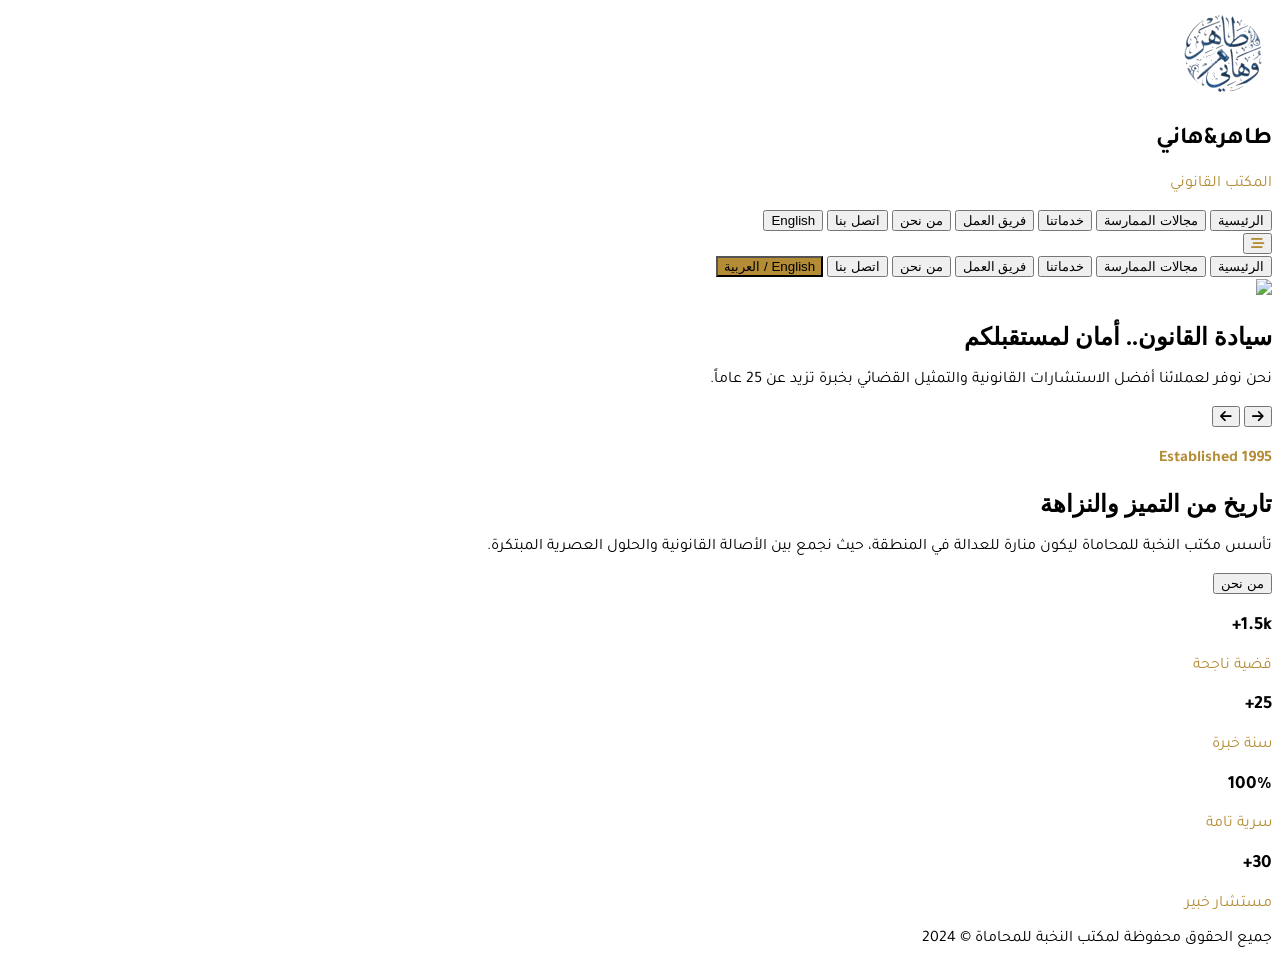
==== index.html @ 589d196d "test-v1 build navbar build website pages" ====
<!doctype html>
<html lang="ar" dir="rtl">
  <head>
    <meta charset="UTF-8" />
    <meta name="viewport" content="width=device-width, initial-scale=1.0" />
    <title>مكتب النخبة للمحاماة</title>
    <script src="https://cdn.tailwindcss.com"></script>
    <link
      rel="stylesheet"
      href="https://cdnjs.cloudflare.com/ajax/libs/font-awesome/6.5.1/css/all.min.css"
    />
    <link
      href="https://fonts.googleapis.com/css2?family=Tajawal:wght@400;700&display=swap"
      rel="stylesheet"
    />
    <link rel="stylesheet" href="style.css" />
  </head>
  <body class="bg-[#fdfcfb] text-slate-900">
    <nav
      class="fixed w-full z-[1000] py-4 bg-white border-b-2 border-[#b48c36] shadow-lg"
    >
      <div class="max-w-7xl mx-auto px-6 flex justify-between items-center">
        <div class="flex items-center gap-3">
          <img src="./img/logo.png" alt="Logo" class="h-10 w-auto" />
          <div class="leading-none">
            <h1
              class="text-[#0f172a] text-xl font-extrabold uppercase tracking-tight"
              data-i18n="logo"
            >
              طاهر&هاني
            </h1>
            <p
              class="text-gold text-[9px] uppercase tracking-[0.2em] font-bold mt-1"
              data-i18n="logo-2"
            >
              المكتب القانوني
            </p>
          </div>
        </div>

        <div
          class="hidden lg:flex items-center gap-8 text-xs font-bold uppercase tracking-widest"
        >
          <button onclick="loadPage('home')" data-i18n="m-home">
            الرئيسية
          </button>
          <button onclick="loadPage('areas')" data-i18n="m-Areas">
            المجالات
          </button>
          <button onclick="loadPage('services')" data-i18n="m-services">
            خدماتنا
          </button>
          <button onclick="loadPage('team')" data-i18n="m-team">الفريق</button>
          <button onclick="loadPage('about')" data-i18n="m-about">
            من نحن
          </button>
          <button onclick="loadPage('contact')" data-i18n="m-contact">
            اتصل بنا
          </button>
          <button
            onclick="toggleLanguage()"
            id="lang-btn"
            class="bg-[#b48c36] text-white px-4 py-1 rounded"
          >
            English
          </button>
        </div>

        <button
          onclick="toggleMobileMenu()"
          class="lg:hidden text-gold text-2xl"
        >
          <i class="fas fa-bars-staggered"></i>
        </button>
      </div>

      <div
        id="mobile-menu"
        class="hidden lg:hidden bg-white border-t border-gold/20 flex flex-col p-6 gap-4 shadow-2xl"
      >
        <button
          onclick="
            loadPage('home');
            toggleMobileMenu();
          "
          class="text-start font-bold"
          data-i18n="m-home"
        >
          الرئيسية
        </button>
        <button
          onclick="
            loadPage('areas');
            toggleMobileMenu();
          "
          class="text-start font-bold"
          data-i18n="m-Areas"
        >
          المجالات
        </button>
        <button
          onclick="
            loadPage('services');
            toggleMobileMenu();
          "
          class="text-start font-bold"
          data-i18n="m-services"
        >
          خدماتنا
        </button>
        <button
          onclick="
            loadPage('team');
            toggleMobileMenu();
          "
          class="text-start font-bold"
          data-i18n="m-team"
        >
          فريق العمل
        </button>
        <button
          onclick="
            loadPage('about');
            toggleMobileMenu();
          "
          class="text-start font-bold"
          data-i18n="m-about"
        >
          من نحن
        </button>
        <button
          onclick="
            loadPage('contact');
            toggleMobileMenu();
          "
          class="text-start font-bold"
          data-i18n="m-contact"
        >
          اتصل بنا
        </button>

        <button
          onclick="
            toggleLanguage();
            toggleMobileMenu();
          "
          class="bg-gold text-white py-2 rounded mt-2"
        >
          English / العربية
        </button>
      </div>
    </nav>

    <main id="content-area" class="pt-20"></main>

    <footer class="bg-[#0f172a] py-12 text-center text-slate-500 text-[10px]">
      <p data-i18n="footer-copy">
        &copy; 2024 ELITE LAW FIRM. ALL RIGHTS RESERVED.
      </p>
    </footer>

    <script src="main.js"></script>
  </body>
</html>
---- style.css ----
:root {
            --navy: #0f172a;
            --gold: #b48c36;
            --gold-light: #d4af37;
            --cream: #fdfcfb;
        }

        [lang="ar"] { font-family: 'Tajawal', sans-serif; }
        [lang="en"] { font-family: 'Inter', sans-serif; }
        .serif-title { font-family: 'Amiri', serif; }
        [lang="en"] .serif-title { font-family: 'Playfair Display', serif; }

        .bg-navy { background-color: var(--navy); }
        .text-gold { color: var(--gold); }
        .bg-gold { background-color: var(--gold); }
        
        /* Navbar Navy & Gold Style */
        #main-nav {
            background-color: #fff;
            border-bottom: 2px solid var(--gold);
        }

        /* Carousel */
        .carousel-item { display: none; animation: slideEffect 1s ease; }
        .carousel-item.active { display: block; }
        @keyframes slideEffect { from { opacity: 0.5; } to { opacity: 1; } }

        /* SPA Logic */
        .page-content { display: none; }
        .page-content.active { display: block; animation: fadeIn 0.6s ease; }
        @keyframes fadeIn { from { opacity: 0; transform: translateY(10px); } to { opacity: 1; transform: translateY(0); } }

        /* Accordion (As requested in image) */
        .accordion-item { border-bottom: 1px solid #111; padding: 1.5rem 0; }
        .accordion-header { cursor: pointer; display: flex; justify-content: space-between; align-items: center; }
        .accordion-content { 
            max-height: 0; 
            overflow: hidden; 
            transition: max-height 0.6s cubic-bezier(0, 1, 0, 1); 
            color: #4b5563;
            line-height: 1.8;
            font-size: 1.125rem;
        }
        .accordion-item.active .accordion-content { max-height: 1000px; transition: max-height 1s ease-in; margin-top: 1rem; }
        .accordion-item.active .chevron { transform: rotate(180deg); }

        .gold-button {
            background: linear-gradient(135deg, var(--gold) 0%, var(--gold-light) 100%);
            color: var(--navy);
            transition: all 0.3s ease;
        }
        .gold-button:hover { transform: translateY(-2px); box-shadow: 0 10px 20px rgba(180, 140, 54, 0.3); }
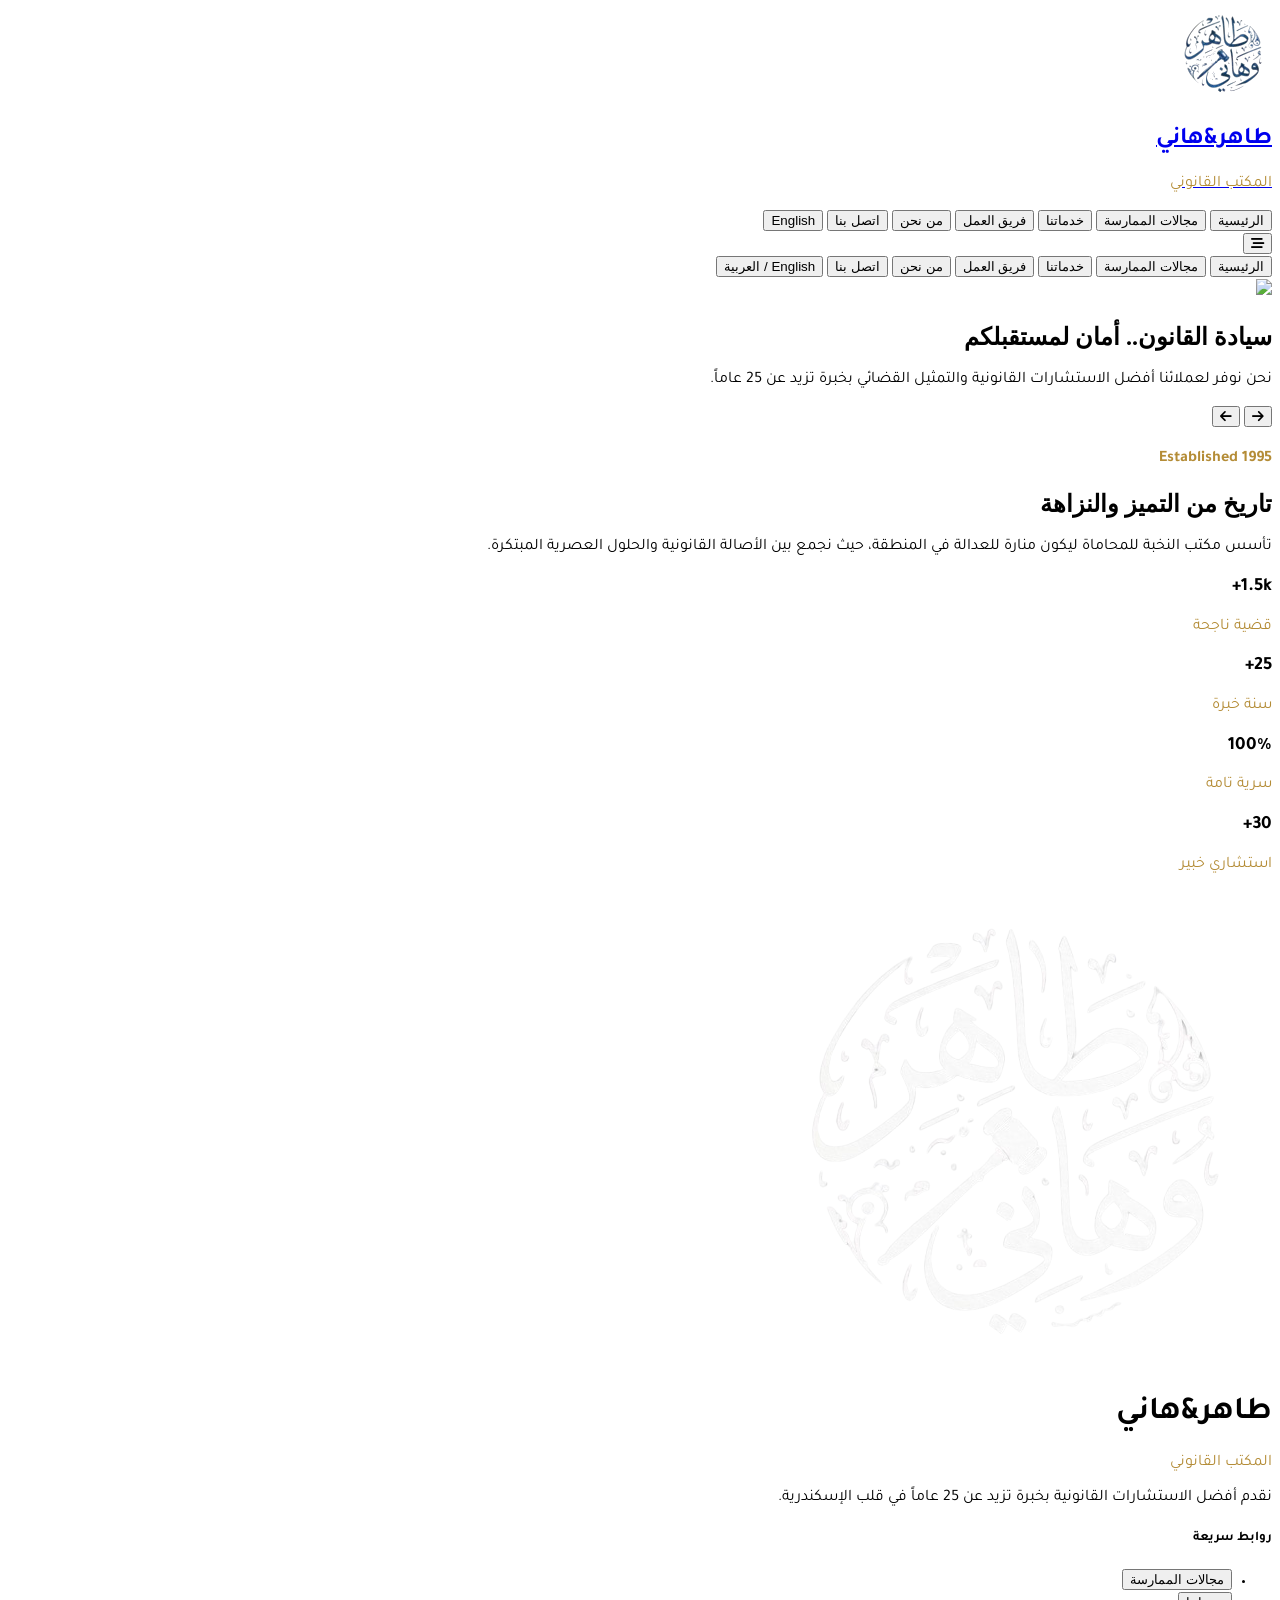
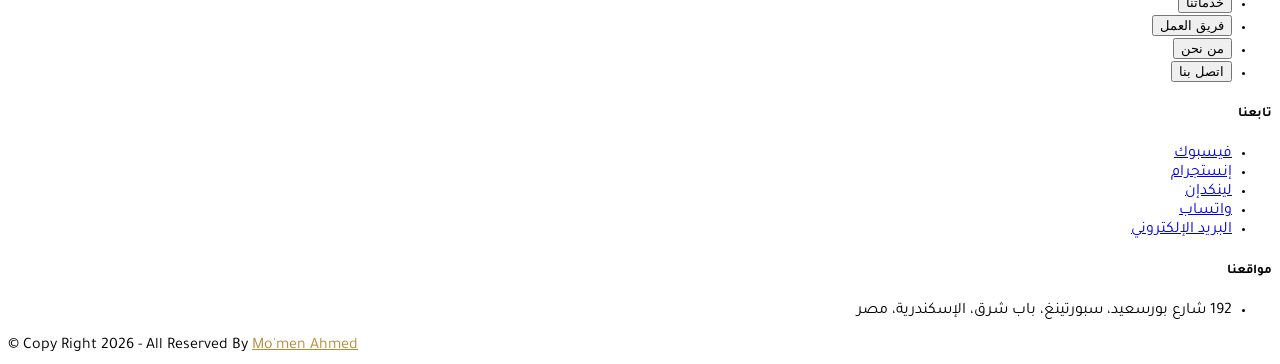
==== commit 55284166: "update-test" ====
--- a/index.html
+++ b/index.html
@@ -15,29 +15,31 @@
     />
     <link rel="stylesheet" href="style.css" />
   </head>
+
   <body class="bg-[#fdfcfb] text-slate-900">
     <nav
-      class="fixed w-full z-[1000] py-4 bg-white border-b-2 border-[#b48c36] shadow-lg"
+      class="fixed w-full z-[1000] py-4 bg-white border-b-2 border-[#001f3f] shadow-lg"
     >
       <div class="max-w-7xl mx-auto px-6 flex justify-between items-center">
-        <div class="flex items-center gap-3">
-          <img src="./img/logo.png" alt="Logo" class="h-10 w-auto" />
-          <div class="leading-none">
-            <h1
-              class="text-[#0f172a] text-xl font-extrabold uppercase tracking-tight"
-              data-i18n="logo"
-            >
-              طاهر&هاني
-            </h1>
-            <p
-              class="text-gold text-[9px] uppercase tracking-[0.2em] font-bold mt-1"
-              data-i18n="logo-2"
-            >
-              المكتب القانوني
-            </p>
+        <a href="/" class="flex items-center gap-3">
+          <div class="flex items-center gap-3">
+            <img src="./img/logo.png" alt="Logo" class="h-[60px] w-auto" />
+            <div class="leading-none">
+              <h1
+                class="text-[#0f172a] text-xl font-extrabold uppercase tracking-tight"
+                data-i18n="logo"
+              >
+                طاهر&هاني
+              </h1>
+              <p
+                class="text-gold text-[9px] uppercase tracking-[0.2em] font-bold mt-1"
+                data-i18n="logo-2"
+              >
+                المكتب القانوني
+              </p>
+            </div>
           </div>
-        </div>
-
+        </a>
         <div
           class="hidden lg:flex items-center gap-8 text-xs font-bold uppercase tracking-widest"
         >
@@ -60,7 +62,7 @@
           <button
             onclick="toggleLanguage()"
             id="lang-btn"
-            class="bg-[#b48c36] text-white px-4 py-1 rounded"
+            class="bg-[#001f3f] text-white px-3 py-2 rounded-md text-md font-semibold hover:bg-white hover:text-[#001f3f] border-2 border-[#001f3f] transition-all duration-300"
           >
             English
           </button>
@@ -68,7 +70,7 @@
 
         <button
           onclick="toggleMobileMenu()"
-          class="lg:hidden text-gold text-2xl"
+          class="lg:hidden text-[#001f3f] text-2xl"
         >
           <i class="fas fa-bars-staggered"></i>
         </button>
@@ -144,7 +146,7 @@
             toggleLanguage();
             toggleMobileMenu();
           "
-          class="bg-gold text-white py-2 rounded mt-2"
+          class="bg-[#001f3f] text-white py-2 rounded mt-2"
         >
           English / العربية
         </button>
@@ -153,10 +155,177 @@
 
     <main id="content-area" class="pt-20"></main>
 
-    <footer class="bg-[#0f172a] py-12 text-center text-slate-500 text-[10px]">
-      <p data-i18n="footer-copy">
-        &copy; 2024 ELITE LAW FIRM. ALL RIGHTS RESERVED.
-      </p>
+    <!-- <footer class="bg-[#0f172a] py-8 text-center text-white text-[20px]">
+      <span data-i18n="footer-copy-text"
+        >© Copy Right 2026 - All Reserved By</span
+      >
+
+      <a
+        href="https://www.momenahmed.com"
+        target="_blank"
+        rel="noopener noreferrer"
+        class="text-gold font-bold underline cursor-pointer"
+      >
+        Mo'men Ahmed
+      </a>
+    </footer> -->
+
+    <footer
+      class="bg-[#001f3f] text-white shadow-[0_-3px_10px_rgba(0,0,0,0.2)]"
+    >
+      <div
+        class="max-w-7xl mx-auto px-5 pt-10 pb-16 grid grid-cols-2 md:grid-cols-4 gap-10"
+      >
+        <div class="space-y-4">
+          <div class="flex items-center gap-3">
+            <img src="./img/logo-foot.png" alt="Logo" class="h-10 w-auto" />
+            <div class="leading-none">
+              <h1
+                class="text-[#fff] text-xl font-extrabold uppercase tracking-tight"
+                data-i18n="logo"
+              >
+                طاهر&هاني
+              </h1>
+              <p
+                class="text-gold text-[9px] uppercase tracking-[0.2em] font-bold mt-1"
+                data-i18n="logo-2"
+              >
+                المكتب القانوني
+              </p>
+            </div>
+          </div>
+          <p class="text-gray-300 md:ml-3" data-i18n="f-brand-desc">
+            Taste the finest coffee, freshly roasted for you.
+          </p>
+        </div>
+
+        <div>
+          <h5 class="text-xl font-semibold mb-4" data-i18n="f-links-title">
+            Quick Links
+          </h5>
+          <ul class="space-y-2">
+            <li>
+              <button onclick="loadPage('areas')" data-i18n="m-Areas">
+                المجالات
+              </button>
+            </li>
+            <li>
+              <button onclick="loadPage('services')" data-i18n="m-services">
+                خدماتنا
+              </button>
+            </li>
+            <li>
+              <button onclick="loadPage('team')" data-i18n="m-team">
+                الفريق
+              </button>
+            </li>
+            <li>
+              <button onclick="loadPage('about')" data-i18n="m-about">
+                من نحن
+              </button>
+            </li>
+            <li>
+              <button onclick="loadPage('contact')" data-i18n="m-contact">
+                اتصل بنا
+              </button>
+            </li>
+          </ul>
+        </div>
+
+        <div>
+          <h5 class="text-xl font-semibold mb-4" data-i18n="f-follow-title">
+            Follow Us
+          </h5>
+          <ul class="space-y-2">
+            <li>
+              <a
+                href="https://www.facebook.com/people/TAHER-HANY-Law-firm/61585816301440/"
+                target="_blank"
+                class="flex items-center gap-2 hover:text-blue-400 transition-colors"
+                data-i18n="f-follow-title-fb"
+              >
+                <span>Facebook</span>
+              </a>
+            </li>
+            <li>
+              <a
+                href="https://www.instagram.com/blancocafeandplaystion/"
+                target="_blank"
+                class="flex items-center gap-2 hover:text-pink-400 transition-colors"
+                data-i18n="f-follow-title-in"
+              >
+                <span>Instagram</span>
+              </a>
+            </li>
+            <li>
+              <a
+                href="https://www.linkedin.com/in/mohamed-hany-54b045147/"
+                target="_blank"
+                class="flex items-center gap-2 hover:text-blue-400 transition-colors"
+                data-i18n="f-follow-title-linkedin"
+              >
+                <span>LinkedIn</span>
+              </a>
+            </li>
+            <li>
+              <a
+                href="https://wa.me/201208636227"
+                target="_blank"
+                class="flex items-center gap-2 hover:text-green-500 transition-colors"
+                data-i18n="f-follow-title-whatsapp"
+              >
+                <span>WhatsApp</span>
+              </a>
+            </li>
+            <li>
+              <a
+                href="mailto:info@taher-hanylawfirm.com"
+                target="_blank"
+                class="flex items-center gap-2 hover:text-gray-400 transition-colors"
+                data-i18n="f-follow-title-email"
+              >
+                <span>Email</span>
+              </a>
+            </li>
+          </ul>
+        </div>
+
+        <div>
+          <h5
+            class="text-xl font-semibold mb-4 uppercase"
+            data-i18n="f-location-title"
+          >
+            Alexandria
+          </h5>
+          <ul class="space-y-2">
+            <li>
+              <a
+                class="hover:text-blue-300 transition-colors"
+                data-i18n="f-location-area"
+              >
+                SMOUHA
+              </a>
+            </li>
+          </ul>
+        </div>
+      </div>
+
+      <div
+        class="bg-black/30 border-t border-white/10 py-4 text-white/80 text-sm"
+      >
+        <div class="flex items-center justify-center gap-2" dir="ltr">
+          <span>© Copy Right 2026 - All Reserved By</span>
+
+          <a
+            href="https://www.momenahmed.net"
+            target="_blank"
+            rel="noopener noreferrer"
+            class="text-gold font-bold underline cursor-pointer hover:text-white transition-colors"
+          >
+            Mo'men Ahmed
+          </a>
+        </div>
+      </div>
     </footer>
 
     <script src="main.js"></script>
--- a/style.css
+++ b/style.css
@@ -1,53 +1,126 @@
+:root {
+  --navy: #0f172a;
+  --gold: #b48c36;
+  --gold-light: #d4af37;
+  --cream: #fdfcfb;
+}
 
-        :root {
-            --navy: #0f172a;
-            --gold: #b48c36;
-            --gold-light: #d4af37;
-            --cream: #fdfcfb;
-        }
+[dir="rtl"] .rtl\:order-1 {
+  order: 1 !important;
+}
+[dir="rtl"] .rtl\:order-2 {
+  order: 2 !important;
+}
 
-        [lang="ar"] { font-family: 'Tajawal', sans-serif; }
-        [lang="en"] { font-family: 'Inter', sans-serif; }
-        .serif-title { font-family: 'Amiri', serif; }
-        [lang="en"] .serif-title { font-family: 'Playfair Display', serif; }
+[lang="ar"] {
+  font-family: "Tajawal", sans-serif;
+}
+[lang="en"] {
+  font-family: "Inter", sans-serif;
+}
+.serif-title {
+  font-family: "Amiri", serif;
+}
+[lang="en"] .serif-title {
+  font-family: "Playfair Display", serif;
+}
 
-        .bg-navy { background-color: var(--navy); }
-        .text-gold { color: var(--gold); }
-        .bg-gold { background-color: var(--gold); }
-        
-        /* Navbar Navy & Gold Style */
-        #main-nav {
-            background-color: #fff;
-            border-bottom: 2px solid var(--gold);
-        }
+.bg-navy {
+  background-color: var(--navy);
+}
+.text-gold {
+  color: var(--gold);
+}
+.bg-gold {
+  background-color: var(--gold);
+}
 
-        /* Carousel */
-        .carousel-item { display: none; animation: slideEffect 1s ease; }
-        .carousel-item.active { display: block; }
-        @keyframes slideEffect { from { opacity: 0.5; } to { opacity: 1; } }
+/* Navbar Navy & Gold Style */
+#main-nav {
+  background-color: #fff;
+  border-bottom: 2px solid var(--gold);
+}
 
-        /* SPA Logic */
-        .page-content { display: none; }
-        .page-content.active { display: block; animation: fadeIn 0.6s ease; }
-        @keyframes fadeIn { from { opacity: 0; transform: translateY(10px); } to { opacity: 1; transform: translateY(0); } }
+/* Carousel */
+.carousel-item {
+  display: none;
+  animation: slideEffect 1s ease;
+}
+.carousel-item.active {
+  display: block;
+}
+@keyframes slideEffect {
+  from {
+    opacity: 0.5;
+  }
+  to {
+    opacity: 1;
+  }
+}
 
-        /* Accordion (As requested in image) */
-        .accordion-item { border-bottom: 1px solid #111; padding: 1.5rem 0; }
-        .accordion-header { cursor: pointer; display: flex; justify-content: space-between; align-items: center; }
-        .accordion-content { 
-            max-height: 0; 
-            overflow: hidden; 
-            transition: max-height 0.6s cubic-bezier(0, 1, 0, 1); 
-            color: #4b5563;
-            line-height: 1.8;
-            font-size: 1.125rem;
-        }
-        .accordion-item.active .accordion-content { max-height: 1000px; transition: max-height 1s ease-in; margin-top: 1rem; }
-        .accordion-item.active .chevron { transform: rotate(180deg); }
+/* SPA Logic */
+.page-content {
+  display: none;
+}
+.page-content.active {
+  display: block;
+  animation: fadeIn 0.6s ease;
+}
+@keyframes fadeIn {
+  from {
+    opacity: 0;
+    transform: translateY(10px);
+  }
+  to {
+    opacity: 1;
+    transform: translateY(0);
+  }
+}
 
-        .gold-button {
-            background: linear-gradient(135deg, var(--gold) 0%, var(--gold-light) 100%);
-            color: var(--navy);
-            transition: all 0.3s ease;
-        }
-        .gold-button:hover { transform: translateY(-2px); box-shadow: 0 10px 20px rgba(180, 140, 54, 0.3); }
+/* Accordion (As requested in image) */
+.accordion-item {
+  border-bottom: 1px solid #111;
+  padding: 1.5rem 0;
+}
+.accordion-header {
+  cursor: pointer;
+  display: flex;
+  justify-content: space-between;
+  align-items: center;
+}
+.accordion-content {
+  max-height: 0;
+  overflow: hidden;
+  transition: max-height 0.6s cubic-bezier(0, 1, 0, 1);
+  color: #4b5563;
+  line-height: 1.8;
+  font-size: 1.125rem;
+}
+.accordion-item.active .accordion-content {
+  max-height: 1000px;
+  transition: max-height 1s ease-in;
+  margin-top: 1rem;
+}
+.accordion-item.active .chevron {
+  transform: rotate(180deg);
+}
+
+.gold-button {
+  background: linear-gradient(135deg, var(--gold) 0%, var(--gold-light) 100%);
+  color: var(--navy);
+  transition: all 0.3s ease;
+}
+.gold-button:hover {
+  transform: translateY(-2px);
+  box-shadow: 0 10px 20px rgba(180, 140, 54, 0.3);
+}
+.practice-card.expanded {
+  border-color: var(--gold);
+  box-shadow: 0 20px 40px rgba(0, 0, 0, 0.05);
+}
+.card-header {
+  transition: all 0.5s cubic-bezier(0.4, 0, 0.2, 1);
+}
+.card-details {
+  transition: all 0.5s ease-in-out;
+}
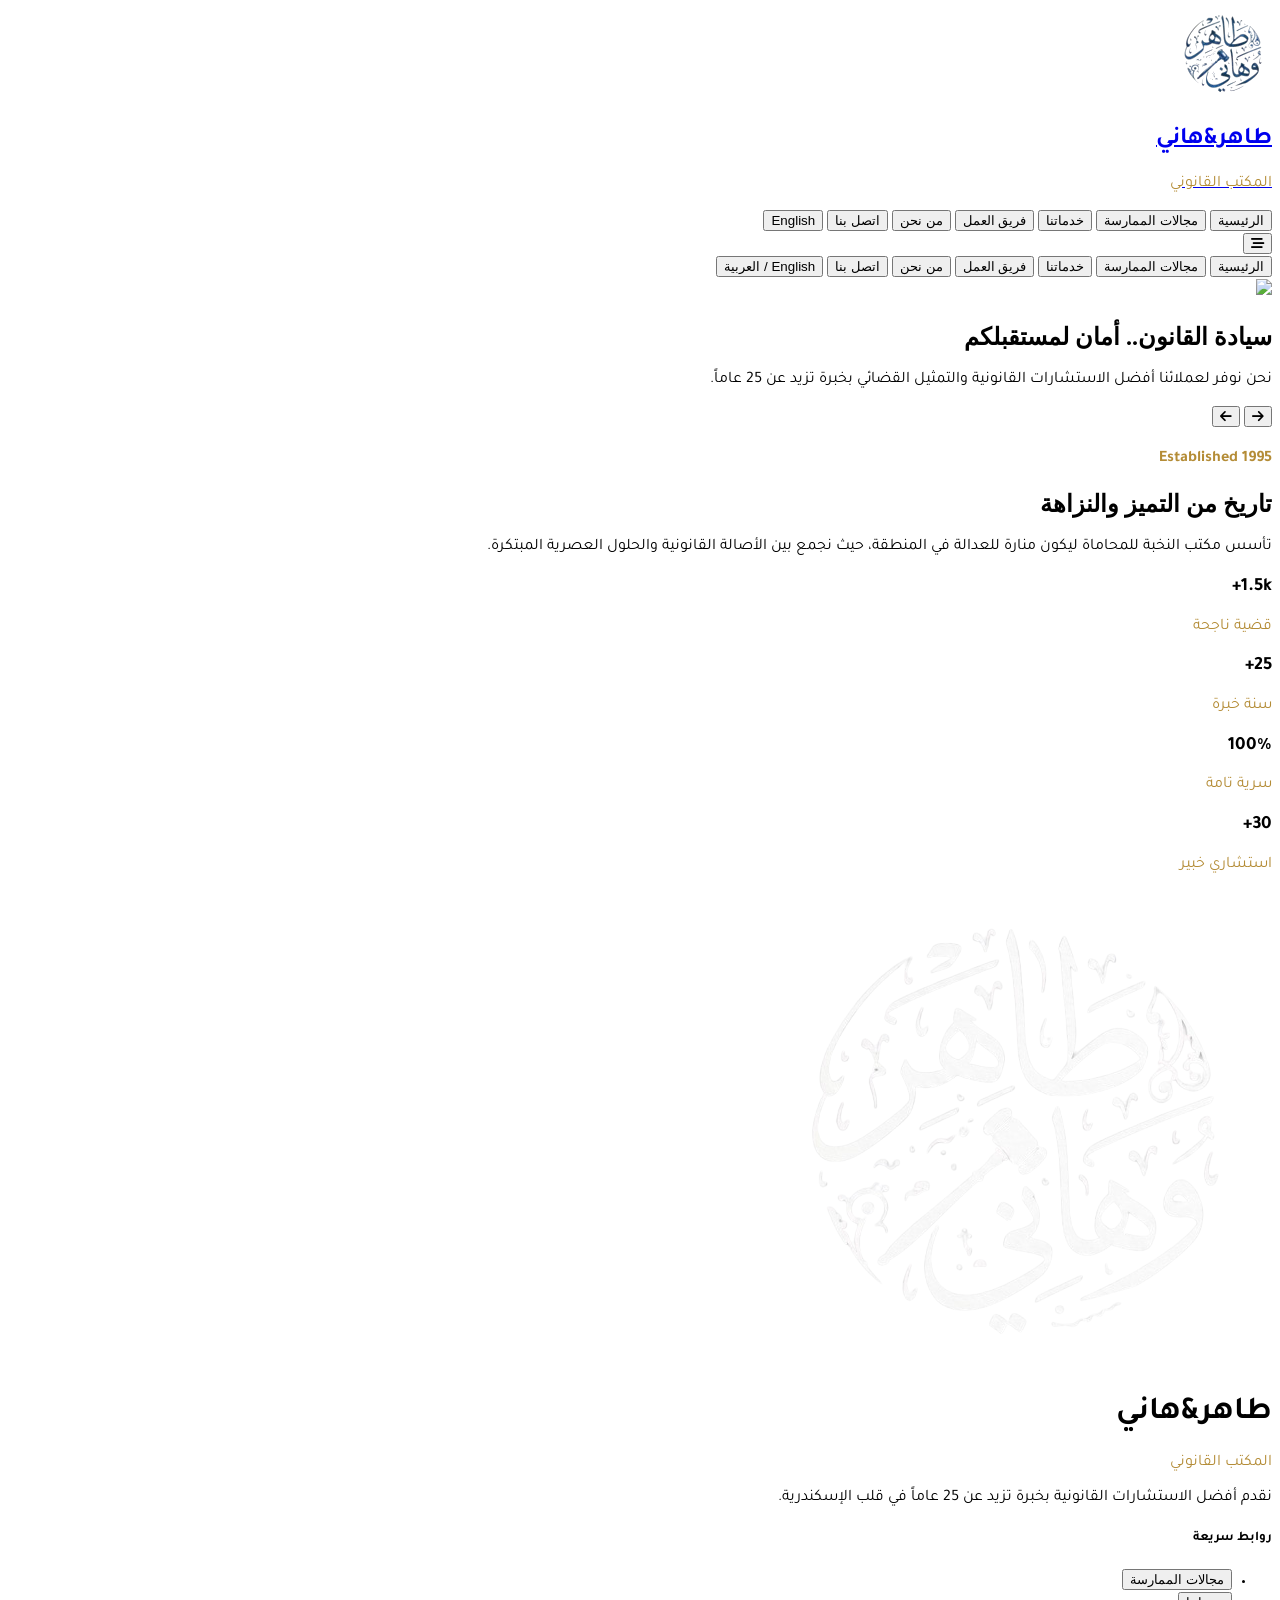
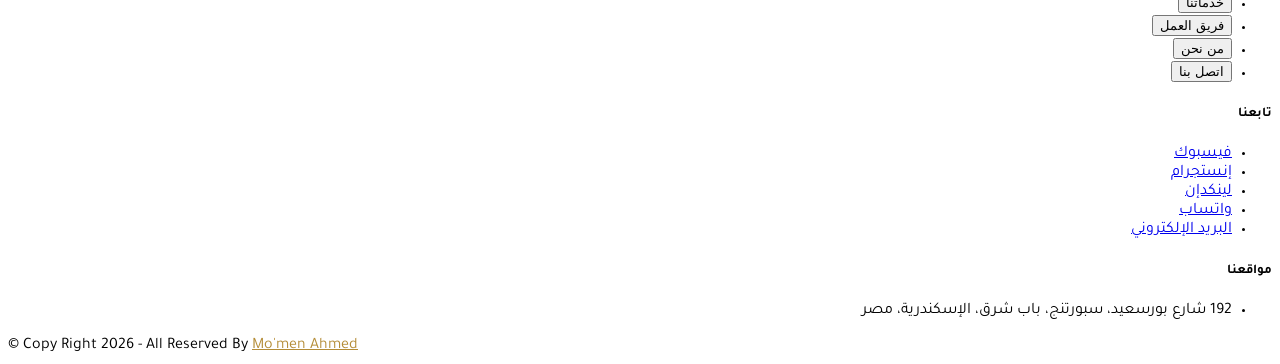
==== commit 49293ad5: "test" ====
--- a/index.html
+++ b/index.html
@@ -43,20 +43,22 @@
         <div
           class="hidden lg:flex items-center gap-8 text-xs font-bold uppercase tracking-widest"
         >
-          <button onclick="loadPage('home')" data-i18n="m-home">
+          <button onclick="loadPage('home')" data-i18n="m-home" class="hover:bg-[#001f3f] hover:text-white transition-colors px-3 py-2 rounded-md">
             الرئيسية
           </button>
-          <button onclick="loadPage('areas')" data-i18n="m-Areas">
+          <button onclick="loadPage('areas')" data-i18n="m-Areas" class="hover:bg-[#001f3f] hover:text-white transition-colors px-3 py-2 rounded-md">
             المجالات
           </button>
-          <button onclick="loadPage('services')" data-i18n="m-services">
+          <button onclick="loadPage('services')" data-i18n="m-services" class="hover:bg-[#001f3f] hover:text-white transition-colors px-3 py-2 rounded-md">
             خدماتنا
           </button>
-          <button onclick="loadPage('team')" data-i18n="m-team">الفريق</button>
-          <button onclick="loadPage('about')" data-i18n="m-about">
+          <button onclick="loadPage('team')" data-i18n="m-team" class="hover:bg-[#001f3f] hover:text-white transition-colors px-3 py-2 rounded-md">
+            الفريق
+          </button>
+          <button onclick="loadPage('about')" data-i18n="m-about" class="hover:bg-[#001f3f] hover:text-white transition-colors px-3 py-2 rounded-md">
             من نحن
           </button>
-          <button onclick="loadPage('contact')" data-i18n="m-contact">
+          <button onclick="loadPage('contact')" data-i18n="m-contact" class="hover:bg-[#001f3f] hover:text-white transition-colors px-3 py-2 rounded-md">
             اتصل بنا
           </button>
           <button
